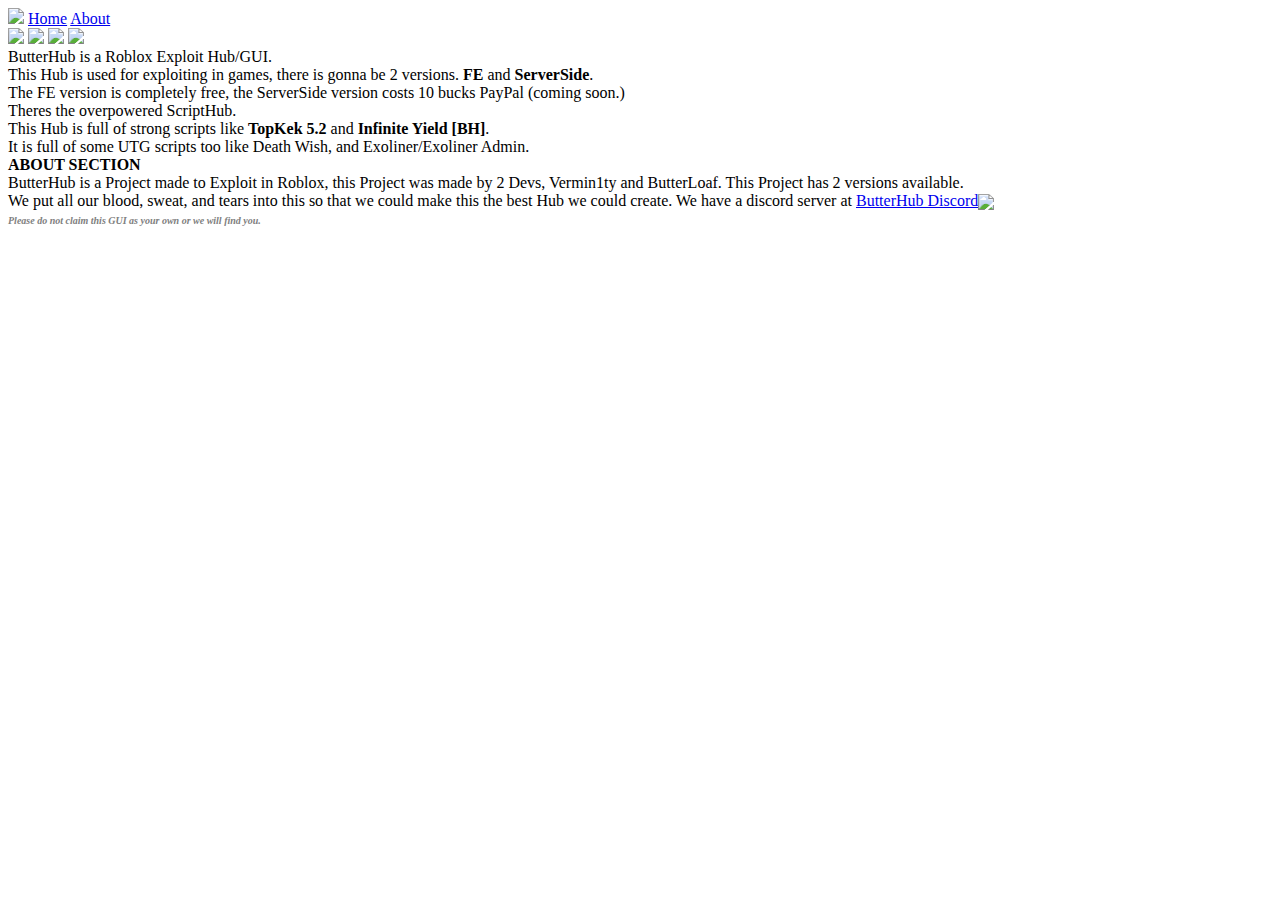
==== index.html @ 4db4f6d1 "Update index.html" ====
<!DOCTYPE html>

<html>
  <head>
    <link rel='icon' type='image/x-icon' href="./images/ButterHubIcon.png" />
    <link rel="stylesheet" href="HomePage.css" />
    <meta name="keywords" content="ButterHub, BH, GitHub, Git, Butter, Hub, Roblox Exploit, Exploits, RBLX" />
    <meta name="viewport" content="width=device-width, initial-scale=1.0 user-scalable="no", maximum-scale=8.00, minimum-scale=1.00" />
    <meta name="author" content="ButterHub DevTeam" />
    <meta name="description" content="ButterHub is a Roblox Exploit GUI, it is in Beta and under development." />
    <meta charset="UTF-8" />
    <meta content="ButterHub - Home" property="og:title" />
    <meta content="ButterHub is a Roblox Exploit GUI, it is in Beta and under development." property="og:description" />
    <meta content="https://butterhub.github.io/" property="og:url" />
    <meta content="ButterHub" property="og:sote_name" />
    <meta content="https://i.imgur.com/6KM0ryy.png" property="og:image" />
    <meta content="#007bff" data-react-helmet="true" name="theme-color" />
    <meta name="twitter:card" content="summary_large_image" />

    <title>ButterHub - Home</title>
  </head>
  <body>
    <div class="container">
      <div class="bubbles">
        <span style="--i: 11"></span>
        <span style="--i: 12"></span>
        <span style="--i: 24"></span>
        <span style="--i: 8"></span>
        <span style="--i: 21"></span>
        <span style="--i: 18"></span>
        <span style="--i: 19"></span>
        <span style="--i: 11"></span>
        <span style="--i: 5"></span>
        <span style="--i: 22"></span>
        <span style="--i: 20"></span>
        <span style="--i: 15"></span>
        <span style="--i: 11"></span>
        <span style="--i: 13"></span>
        <span style="--i: 17"></span>
        <span style="--i: 11"></span>
        <span style="--i: 12"></span>
        <span style="--i: 24"></span>
        <span style="--i: 8"></span>
        <span style="--i: 21"></span>
        <span style="--i: 18"></span>
        <span style="--i: 19"></span>
        <span style="--i: 11"></span>
        <span style="--i: 5"></span>
        <span style="--i: 22"></span>
        <span style="--i: 20"></span>
        <span style="--i: 15"></span>
        <span style="--i: 11"></span>
        <span style="--i: 13"></span>
        <span style="--i: 17"></span>
        <span style="--i: 11"></span>
        <span style="--i: 12"></span>
        <span style="--i: 24"></span>
        <span style="--i: 8"></span>
        <span style="--i: 21"></span>
        <span style="--i: 18"></span>
        <span style="--i: 19"></span>
        <span style="--i: 11"></span>
        <span style="--i: 5"></span>
        <span style="--i: 22"></span>
        <span style="--i: 20"></span>
        <span style="--i: 15"></span>
        <span style="--i: 11"></span>
        <span style="--i: 13"></span>
        <span style="--i: 17"></span>
        <span style="--i: 11"></span>
        <span style="--i: 12"></span>
        <span style="--i: 24"></span>
        <span style="--i: 8"></span>
        <span style="--i: 21"></span>
        <span style="--i: 18"></span>
        <span style="--i: 19"></span>
        <span style="--i: 11"></span>
        <span style="--i: 5"></span>
        <span style="--i: 22"></span>
        <span style="--i: 20"></span>
        <span style="--i: 15"></span>
        <span style="--i: 11"></span>
        <span style="--i: 13"></span>
        <span style="--i: 17"></span>
        <span style="--i: 11"></span>
        <span style="--i: 12"></span>
        <span style="--i: 24"></span>
        <span style="--i: 8"></span>
        <span style="--i: 21"></span>
        <span style="--i: 18"></span>
        <span style="--i: 19"></span>
        <span style="--i: 11"></span>
        <span style="--i: 5"></span>
        <span style="--i: 22"></span>
        <span style="--i: 20"></span>
        <span style="--i: 15"></span>
        <span style="--i: 11"></span>
        <span style="--i: 13"></span>
        <span style="--i: 17"></span>
        <span style="--i: 11"></span>
        <span style="--i: 12"></span>
        <span style="--i: 24"></span>
        <span style="--i: 8"></span>
        <span style="--i: 21"></span>
        <span style="--i: 18"></span>
        <span style="--i: 19"></span>
        <span style="--i: 11"></span>
        <span style="--i: 5"></span>
        <span style="--i: 22"></span>
        <span style="--i: 20"></span>
        <span style="--i: 15"></span>
        <span style="--i: 11"></span>
        <span style="--i: 13"></span>
        <span style="--i: 17"></span>
      </div>
    </div>
    <nav href="#" class="nav">
      <img class="icon" src="./images/ButterHubIcon.png" />
      <a href="#" class="nav__link">Home</a>
      <a href="#about" class="nav__link">About</a>
    </nav>
    <img class="section1" src="./images/Section1.png" />
    <img class="secb1" src="./images/ButterHubExample.png" />

    <img class="section2" src="./images/Section1.png" />
    <img class="secb2" src="./images/ScriptHubExample.png" />
    <div class="Section1About">
      <span>ButterHub is a Roblox Exploit Hub/GUI.</span> <br />
      <span>This Hub is used for exploiting in games, there is gonna be 2 versions. <strong>FE</strong> and <strong>ServerSide</strong>.</span> <br />
      <span>The FE version is completely free, the ServerSide version costs 10 bucks PayPal (coming soon.)</span>
    </div>

    <div class="Section2About">
      <span>Theres the overpowered ScriptHub.</span> <br />
      <span>This Hub is full of strong scripts like <strong>TopKek 5.2</strong> and <strong>Infinite Yield [BH]</strong>.</span> <br />
      <span>It is full of some UTG scripts too like Death Wish, and Exoliner/Exoliner Admin.</span>
    </div>
    <div class="AboutSection" id="about">
      <span><strong>ABOUT SECTION</strong></span
      ><br />
      <span>ButterHub is a Project made to Exploit in Roblox, this Project was made by 2 Devs, Vermin1ty and ButterLoaf. This Project has 2 versions available.</span> <br />
      <span
        >We put all our blood, sweat, and tears into this so that we could make this the best Hub we could create. We have a discord server at
        <a href="https://discord.gg/xWYcdnECvw" target="_blank">ButterHub Discord</a>
        <img src="https://cdn3.iconfinder.com/data/icons/popular-services-brands-vol-2/512/discord-512.png" style="width: 25px; position: absolute; margin-top: 2px"
      /></span>
      <br />
      <span style="color: gray; font-weight: bolder; font-size: 10px"><em>Please do not claim this GUI as your own or we will find you.</em></span>
    </div>
    <script type="text/javascript">
      // Enable Hidden Navigation Bar
      {
        const nav = document.querySelector(".nav");
        let lastScrollY = window.scrollY;

        window.addEventListener("scroll", () => {
          if (lastScrollY < window.scrollY) {
            nav.classList.add("nav--hidden");
          } else {
            nav.classList.remove("nav--hidden");
          }

          lastScrollY = window.scrollY;
        });
      }
    </script>
  </body>
</html>
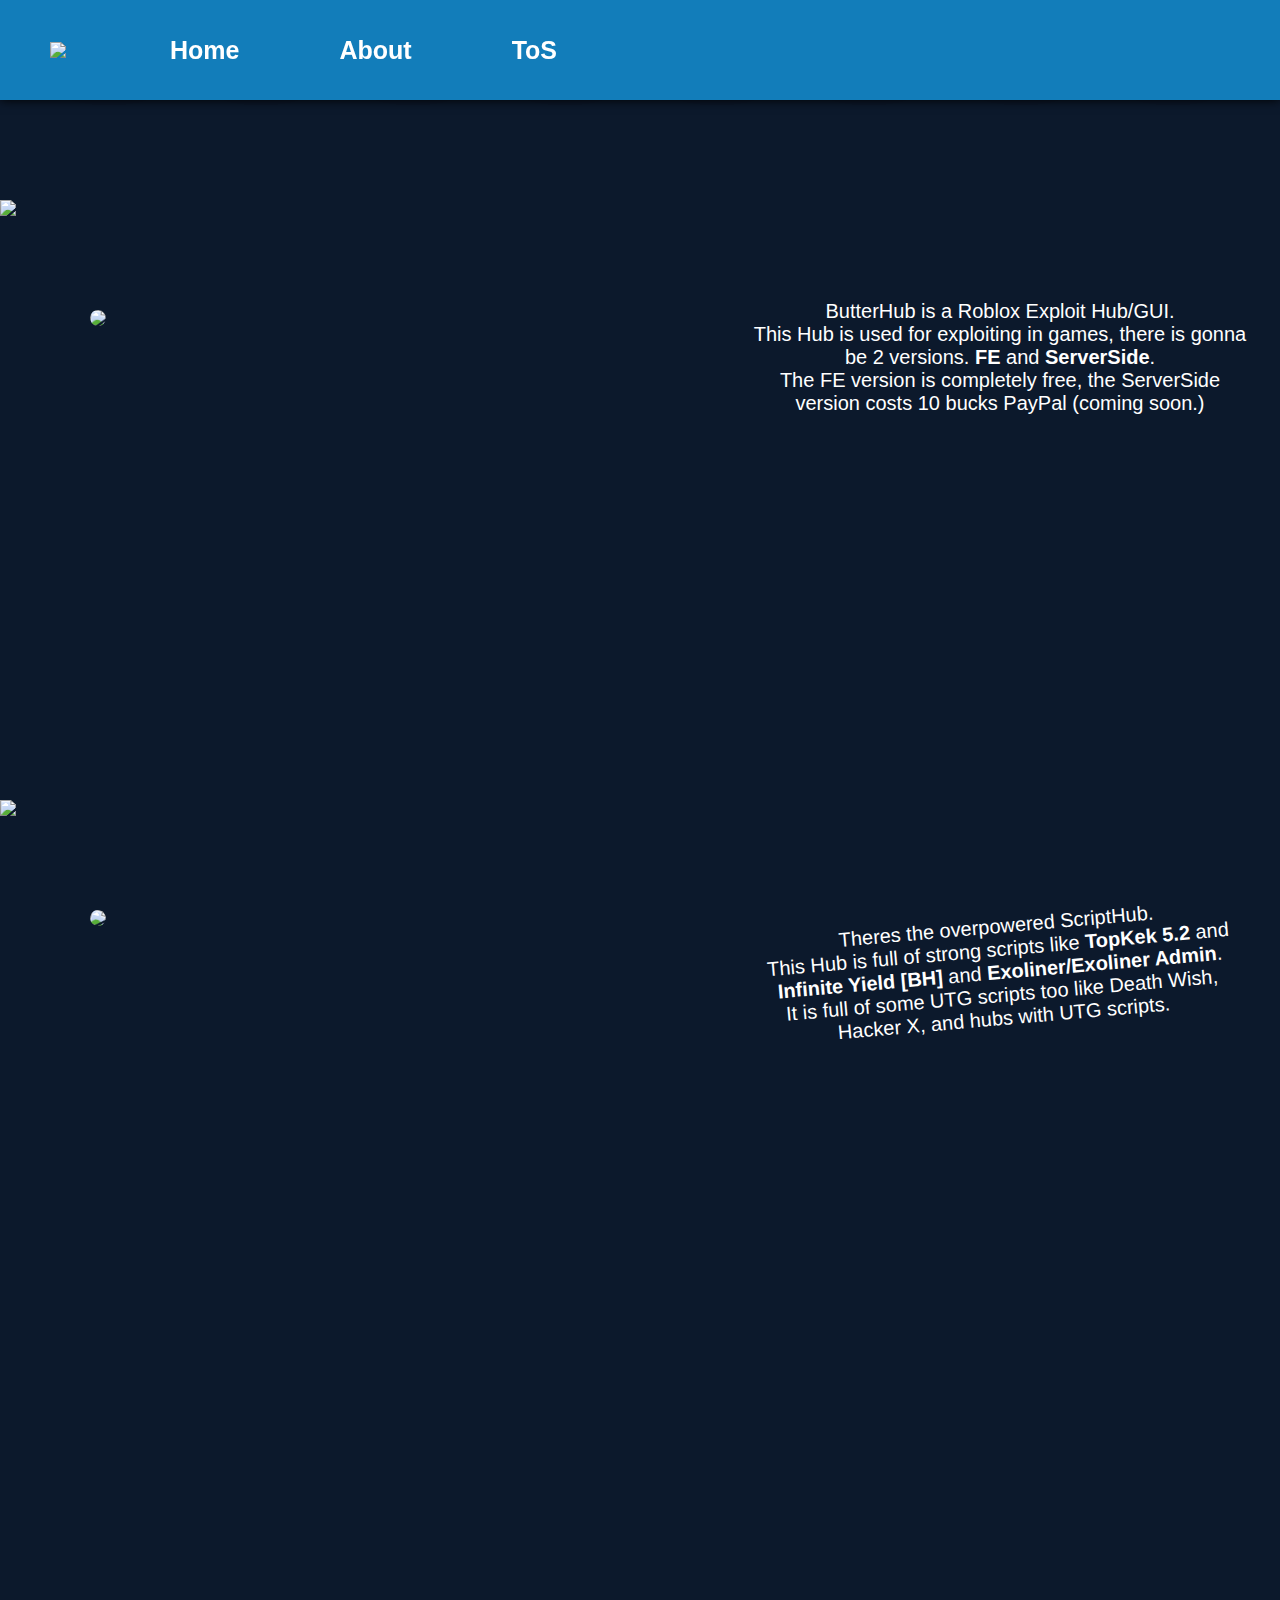
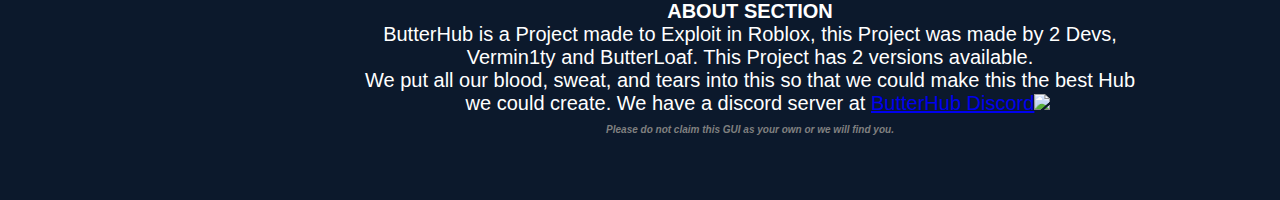
==== commit 72300adb: "Update index.html" ====
--- a/index.html
+++ b/index.html
@@ -118,6 +118,7 @@
       <img class="icon" src="./images/ButterHubIcon.png" />
       <a href="#" class="nav__link">Home</a>
       <a href="#about" class="nav__link">About</a>
+      <a href="https://butterhub.github.io/termsofservice" class="nav__link">ToS</a>
     </nav>
     <img class="section1" src="./images/Section1.png" />
     <img class="secb1" src="./images/ButterHubExample.png" />
@@ -132,8 +133,8 @@
 
     <div class="Section2About">
       <span>Theres the overpowered ScriptHub.</span> <br />
-      <span>This Hub is full of strong scripts like <strong>TopKek 5.2</strong> and <strong>Infinite Yield [BH]</strong>.</span> <br />
-      <span>It is full of some UTG scripts too like Death Wish, and Exoliner/Exoliner Admin.</span>
+      <span>This Hub is full of strong scripts like <strong>TopKek 5.2</strong> and <strong>Infinite Yield [BH]</strong> and <strong>Exoliner/Exoliner Admin</strong>.</span> <br />
+      <span>It is full of some UTG scripts too like Death Wish, Hacker X, and hubs with UTG scripts.</span>
     </div>
     <div class="AboutSection" id="about">
       <span><strong>ABOUT SECTION</strong></span
--- a/HomePage.css
+++ b/HomePage.css
@@ -0,0 +1,201 @@
+* {
+    margin: 0;
+    padding: 0;
+    box-sizing: border-box;
+}
+
+html {
+    scroll-behavior: smooth;
+}
+
+@viewport {
+  zoom: 4.0;
+  min-zoom: 1.0;
+  max-zoom: 4.0;
+}
+
+Body {
+    min-height: 200vh;
+    min-width: 100vh;
+    background: #0c192c;
+    --nav-height: 100px;
+
+    padding: 0;
+}
+
+.section1 {
+    width: 600px;
+    position: absolute;
+    top: 200px;
+    background: rgba(0,0,0,0);
+}
+
+.section2 {
+    width: 600px;
+    position: absolute;
+    top: 800px;
+    background: rgba(0,0,0,0);
+}
+
+.nav {
+    width: 100%;
+    z-index: 9000;
+    height: var(--nav-height);
+    position: fixed;
+    top: 0;
+    left: 0;
+    background: #127dba;
+    display: flex;
+    align-items: center;
+    box-shadow: 0 0 10px rgba(0,0,0,1);
+    transition: transform 0.2s;
+}
+
+.icon {
+    width: 70px;
+    margin-left: 50px;
+    position: relative;
+}
+
+.nav__link {
+    color: #ffffff;
+    text-decoration: none;
+    margin: 0 2em;
+    font-size: 25px;
+    font-family: 'Gill Sans', 'Gill Sans MT', Calibri, 'Trebuchet MS', sans-serif;
+    font-weight: bold;
+}
+
+.AboutSection {
+    font-family: 'Gill Sans', 'Gill Sans MT', Calibri, 'Trebuchet MS', sans-serif;
+    color: white;
+    font-size: 20px;
+    left: 350px;
+    height: 200px;
+    width: 800px;
+    text-align: center;
+    position: absolute;
+    top: 1600px;
+}
+
+.Section1About {
+    width: 500px;
+    text-align: center;
+    height: fit-content;
+    position: absolute;
+    left: 750px;
+    top: 300px;
+    font-family:'Gill Sans', 'Gill Sans MT', Calibri, 'Trebuchet MS', sans-serif;
+    font-size: 20px;
+    color: white;
+    animation: rotate2 10s linear infinite;
+}
+
+.Section2About {
+    width: 500px;
+    text-align: center;
+    height: fit-content;
+    position: absolute;
+    left: 750px;
+    top: 915px;
+    transform: rotate(-5deg);
+    font-family:'Gill Sans', 'Gill Sans MT', Calibri, 'Trebuchet MS', sans-serif;
+    font-size: 20px;
+    color: white;
+    animation: rotate 15s linear infinite;
+}
+
+.nav--hidden {
+    transform: translateY(calc(-1 * var(--nav-height)));
+    box-shadow: none;
+}
+
+.container {
+    position: relative;
+    width: 100%;
+    height: 200vh;
+    overflow: hidden;
+}
+
+.bubbles {
+    position: absolute;
+    display: flex;
+}
+
+.secb1 {
+    position: absolute;
+    top: 310px;
+    left: 90px;
+    transform: rotate(5deg);
+    border-radius: 10px;
+}
+
+.secb2 {
+    position: absolute;
+    top: 910px;
+    left: 90px;
+    transform: rotate(15deg);
+    border-radius: 10px;
+}
+
+.bubbles span {
+    position: relative;
+    width: 30px;
+    height: 30px;
+    margin: 0 18px;
+    border-radius: 50%;
+    background: #4fc3dc;
+    box-shadow: 0 0 0 10px #4fc3dc44,
+    0 0 50px #4fc3dc,
+    0 0 50px #4fc3dc;
+    animation: animate 15s linear infinite;
+    animation-duration: calc(200s / var(--i) * .9);
+}
+
+.bubbles span:nth-child(even) {
+    background: #ff5e00;
+    width: 50px;
+    height: 50px;
+    box-shadow: 0 0 0 20px #a43c0044,
+    0 0 50px #ff5e00,
+    0 0 50px #ff5e00;
+}
+
+@keyframes animate {
+    0% {
+        transform: translateY(200vh) scale(0);
+    }
+
+    100% {
+        transform: translateY(-10vh) scale(0.5);
+        opacity: 1;
+    }
+}
+
+@keyframes rotate {
+    0% {
+        transform: rotate(-5deg);
+    }
+
+    50% {
+        transform: rotateZ(10deg) rotateY(-20deg) translateY(150px) translateX(50px);
+    }
+
+    100% {
+        transform: rotate(-5deg);
+    }
+}
+
+@keyframes rotate2 {
+    0% {
+        transform: rotate(-10deg);
+    }
+
+    50% {
+        transform: rotateZ(-10deg) rotateY(30deg) translateY(80px) translateX(20px);
+    }
+
+    100% {
+        transform: rotate(-10deg);
+    }
+}
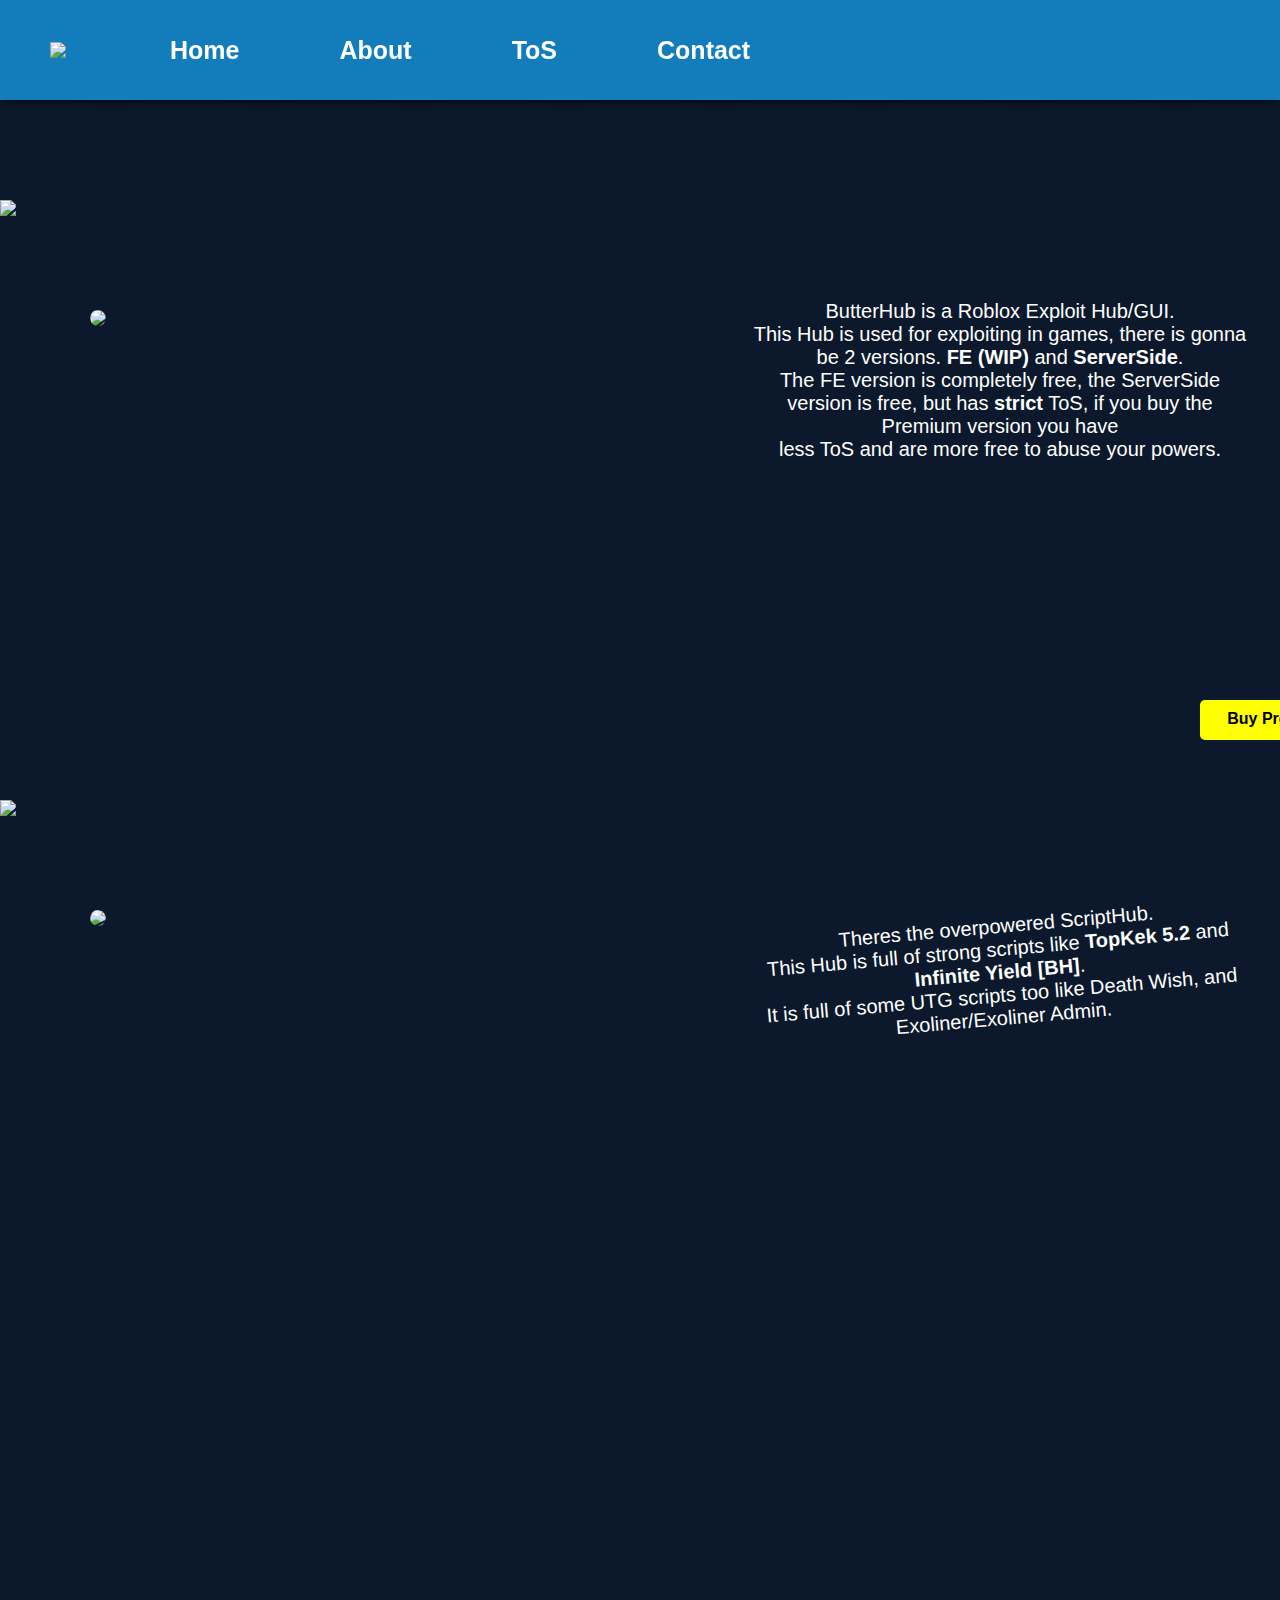
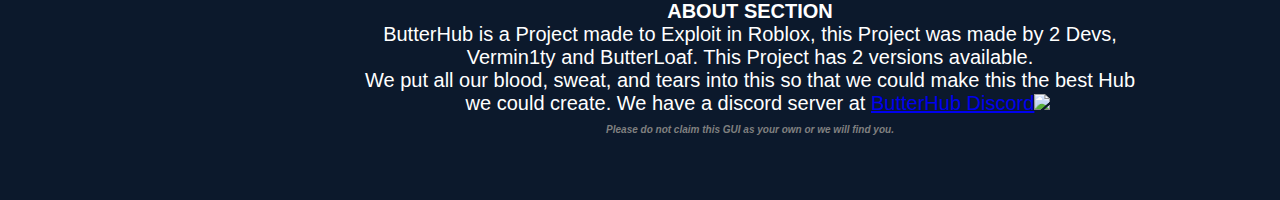
==== commit 04983680: "Update index.html" ====
--- a/index.html
+++ b/index.html
@@ -2,22 +2,23 @@
 
 <html>
   <head>
-    <link rel='icon' type='image/x-icon' href="./images/ButterHubIcon.png" />
     <link rel="stylesheet" href="HomePage.css" />
+    <meta http-equiv="X-UA-Compatible" content="IE=edge" />
     <meta name="keywords" content="ButterHub, BH, GitHub, Git, Butter, Hub, Roblox Exploit, Exploits, RBLX" />
-    <meta name="viewport" content="width=device-width, initial-scale=1.0 user-scalable="no", maximum-scale=8.00, minimum-scale=1.00" />
+    <meta name="viewport" content="width=device-width, initial-scale=1.0, maximum-scale=4.00, minimum-scale=1.00" />
     <meta name="author" content="ButterHub DevTeam" />
     <meta name="description" content="ButterHub is a Roblox Exploit GUI, it is in Beta and under development." />
     <meta charset="UTF-8" />
     <meta content="ButterHub - Home" property="og:title" />
     <meta content="ButterHub is a Roblox Exploit GUI, it is in Beta and under development." property="og:description" />
     <meta content="https://butterhub.github.io/" property="og:url" />
-    <meta content="ButterHub" property="og:sote_name" />
-    <meta content="https://i.imgur.com/6KM0ryy.png" property="og:image" />
+    <meta content="ButterHub" property="og:site_name" />
+    <meta content="./images/ButterHubBanner.png" property="og:image" />
     <meta content="#007bff" data-react-helmet="true" name="theme-color" />
     <meta name="twitter:card" content="summary_large_image" />
 
     <title>ButterHub - Home</title>
+    <script src="https://ajax.googleapis.com/ajax/libs/jquery/3.6.1/jquery.min.js"></script>
   </head>
   <body>
     <div class="container">
@@ -119,6 +120,7 @@
       <a href="#" class="nav__link">Home</a>
       <a href="#about" class="nav__link">About</a>
       <a href="https://butterhub.github.io/termsofservice" class="nav__link">ToS</a>
+      <a href="https://butterhub.github.io/contact" class="nav__link">Contact</a>
     </nav>
     <img class="section1" src="./images/Section1.png" />
     <img class="secb1" src="./images/ButterHubExample.png" />
@@ -127,18 +129,21 @@
     <img class="secb2" src="./images/ScriptHubExample.png" />
     <div class="Section1About">
       <span>ButterHub is a Roblox Exploit Hub/GUI.</span> <br />
-      <span>This Hub is used for exploiting in games, there is gonna be 2 versions. <strong>FE</strong> and <strong>ServerSide</strong>.</span> <br />
-      <span>The FE version is completely free, the ServerSide version costs 10 bucks PayPal (coming soon.)</span>
+      <span>This Hub is used for exploiting in games, there is gonna be 2 versions. <strong>FE (WIP)</strong> and <strong>ServerSide</strong>.</span> <br />
+      <span>The FE version is completely free, the ServerSide version is free, but has <strong>strict</strong> ToS, if you buy the Premium version you have</span> <br />
+      <span>less ToS and are more free to abuse your powers.<span>
+    </div>
+    <div class="crypto-button-prem">
+      <a class="buy-with-crypto-prem" href="https://commerce.coinbase.com/checkout/32fbae31-9d8d-48bf-afc8-9184f5f757ce"> Buy Premium with Crypto </a>
     </div>
 
     <div class="Section2About">
       <span>Theres the overpowered ScriptHub.</span> <br />
-      <span>This Hub is full of strong scripts like <strong>TopKek 5.2</strong> and <strong>Infinite Yield [BH]</strong> and <strong>Exoliner/Exoliner Admin</strong>.</span> <br />
-      <span>It is full of some UTG scripts too like Death Wish, Hacker X, and hubs with UTG scripts.</span>
+      <span>This Hub is full of strong scripts like <strong>TopKek 5.2</strong> and <strong>Infinite Yield [BH]</strong>.</span> <br />
+      <span>It is full of some UTG scripts too like Death Wish, and Exoliner/Exoliner Admin.</span>
     </div>
     <div class="AboutSection" id="about">
-      <span><strong>ABOUT SECTION</strong></span
-      ><br />
+      <span><strong>ABOUT SECTION</strong></span> <br />
       <span>ButterHub is a Project made to Exploit in Roblox, this Project was made by 2 Devs, Vermin1ty and ButterLoaf. This Project has 2 versions available.</span> <br />
       <span
         >We put all our blood, sweat, and tears into this so that we could make this the best Hub we could create. We have a discord server at
--- a/HomePage.css
+++ b/HomePage.css
@@ -6,6 +6,30 @@
 
 html {
     scroll-behavior: smooth;
+}
+
+.buy-with-crypto-prem {
+    position: absolute;
+    left: 1200px;
+    width: 250px;
+    height: 40px;
+    padding: 10px;
+    border-radius: 5px;
+    vertical-align: middle;
+    text-align: center;
+    text-decoration: none;
+    font-weight: bolder;
+    color: black;
+    background-color: yellow;
+    font-family: 'Segoe UI', Tahoma, Geneva, Verdana, sans-serif;
+}
+
+.crypto-button-prem {
+    position: absolute;
+    top: 700px;
+    width: fit-content;
+    height: fit-content;
+    background-color: yellow;
 }
 
 @viewport {
